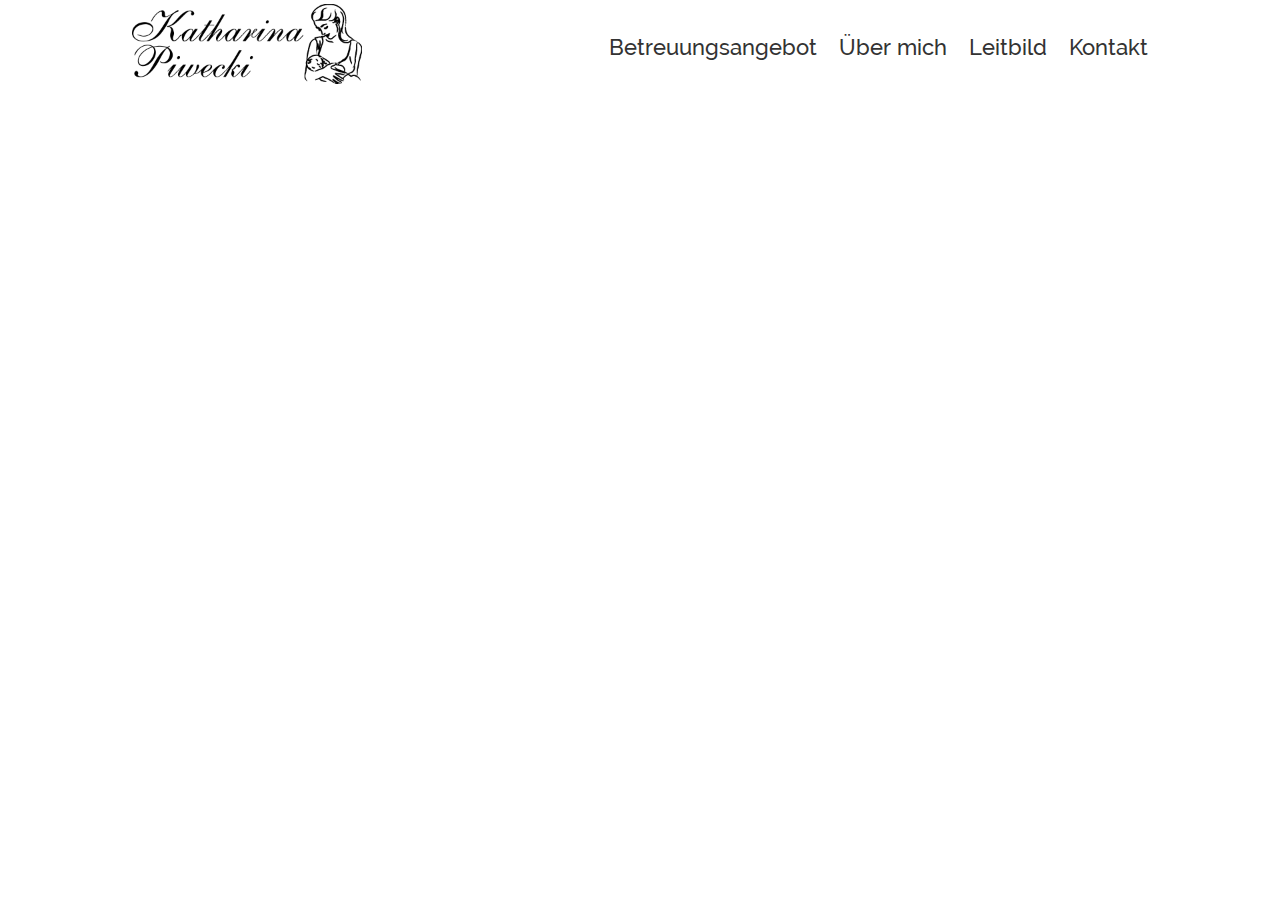
==== index.html @ 403cd09f "Initial commit" ====
<!doctype html>
<html>
  <head>
	<link rel="stylesheet" href="style.css">
  </head>
  <body>
	<nav>
	  <a href="#start">
		<img src="images/logo.png" height="80px">
	  </a>
	  
	  <ul>
	    <li><a href="#betreuung">Betreuungsangebot</a>
		  <ul>
		    <li><a href="#vorsorge">Schwangerenvorsorge</a></li>
			<li><a href="#beschwerden">Hilfe bei Schwangerschaftsbeschwerden</a></li>
			<li><a href="#wochenbett">Wochenbettbetreuung</a></li>
		  </ul>
		</li>
        <li><a href="#profil">Über mich</a></li>
		<li><a href="#leitbild">Leitbild</a></li>
        <li><a href="#kontakt">Kontakt</a></li>
	  </ul>
	</nav>
  
    <section id="vorsorge">
	    <div id="pregnancy-banner" class="banner">
          <!-- <img src="images/field_banner.jpg"> -->
          <h1 class="title-box">Schwangerenvorsorge</h1>
        </div>
	  
        <p>
          Schwangerenvorsorge dient dazu, den Verlauf der Schwangerschaft zu überwachen. Sie
          richtet sich nach den Mutterschaftsrichtlinien des gemeinsamen Bundesausschusses der
          Ärzte und Krankenkassen für Schwangerschaft, Geburt und Wochenbett. Diese Richtlinien
          sind für Hebammen und Ärzte bindend. 
        </p>

        <p>
          Vorsorgeuntersuchungen während der Schwangerschaft können von der Hebamme, dem
          Gynäkologen oder beiden gemeinsam durchgeführt werden. Bis zur 30. Schwangerschaftswoche
          findet alle 4 Wochen eine Untersuchung statt, danach alle 14 Tage. Nach dem Erreichen des
          Entbindungstermins alle 2-3 Tage bis täglich.
        </p>

        <p>
          Folgende Untersuchung umfassen die Schwangerenvorsorge:
        </p>


        <ul>
          <li>Herztonkontrolle des Kindes mittels Dopton</li>
          <li>Urinuntersuchung</li>
          <li>Gewichtskontrolle</li>
          <li>Vitalzeichenkontrolle</li>
          <li>Überwachung der zeitgerechten Entwicklung des Kindes</li>
        </ul>

        <p>
          Die Untersuchungen dienen dazu, die in der Schwangerschaft geprägten physiologischen
          Veränderungen im Körper, zu kontrollieren. Sollten Abweichungen auftreten, überweise ich
          sie in die ärztliche Betreuung zurück. 
        </p>
    </section>

    <section id="beschwerden">
      <div id="complaints-banner" class="banner">
        <!-- <img src="images/field_banner.jpg"> -->
        <h1 class="title-box">Hilfe bei<br>Schwangerschaftsbeschwerden</h1>
      </div>

      <p>
        Ergänzend zur Schwangerenvorsorge berate ich sie gerne bei Ernährungsfragen, bei der Wahl
        des Geburtsortes, bei allgemeinen Fragen oder bei Schwangerschaftsbeschwerden.
      </p>

      <p>
        Ich stehe Ihnen zur Seite bei Beschwerden wie z.B Ödemen, Eisenmangel, Rücken- und
        Ischiasbeschwerden und Übelkeit. Sprechen Sie mich einfach an. Die Leistungen werden
        von der Krankenkasse übernommen. 
      </p>
    </section>
 
    <section id="wochenbett">
	  <div id="postpartum-banner" class="banner">
        <!-- <img src="images/field_banner.jpg"> -->
        <h1 class="title-box">Wochenbett</h1>
      </div>
      <p>
        Nach der Geburt ihres Kindes beginnt das Wochenbett. Die Zeit des Wochenbettes, welches
        zwischen 6-8Wochen andauert dient folgender Funktionen:
      </p>

      <p>
        <ul>
          <li>Aufbau einer Mutter-Kind-Beziehung: Adaption an die neue Situation und psychosoziale Veränderungen</li>
          <li>Rückbildung: Uterus, Vagina, Bauchmuskulatur, Pigmentveränderungen, Beckenboden, Blutvolumen Ödemen</li>
          <li>Wundheilung: Plazentahaftstelle, Schürfung, Riss- und Schnittverletzungen</li>
          <li>Laktation: Ingangkommen der Milchbildung und Aufbau einer guten Stillbeziehung</li>
          <li>Hormonumstellung: Beginn der normalen Ovarialtätigkeit</li>
        </ul>
      </p>

      <p>
        Jede Frau hat den Anspruch auf eine Hebammenbetreuung im Wochenbett.  In den ersten 10
        Tagen ist ein täglicher Besuche durch die Hebamme möglich, bei Bedarf auch zwei. Danach
        stehen weitere 16 Termine bis zur 12. Woche nach der Geburt zur Verfügung. Bis zum Ende
        der Stillzeit oder bei Ernährungsproblemen kannst Du dich dann noch weiterhin an die
        Hebamme wenden. 
      </p>
    </section>
  
	<section id="start">
	</section>
  </body>
</html>
---- style.css ----
@font-face {
  font-family: raleway;
  src: url(fonts/raleway.medium.ttf);
}

@font-face {
  font-family: roboto;
  src: url(fonts/roboto.light.ttf);
}

body {
    max-width: 1016px;
    margin-left: auto;
    margin-right: auto;
    margin-top: 0;
    margin-bottom: 0;
	padding: 0 12px;
}

/* Nav bar style */

nav {
	display: flex;
    flex-wrap: wrap;
    justify-content: space-between;
    align-items: center;
	margin: 4px 0;
}

nav ul {
	padding: 0;
	margin: 0;
	list-style: none;
	position: relative;
}
	
nav > ul > li {
	display: inline-block;
	line-height: 64px;
	
	margin-left: 18px;
}

nav a {
	
	display: block;
	text-decoration: none;
	
	font-family: raleway;
	font-size: 22px;
	color: #333333;
}

nav > ul > li > a:hover {
    /* border-bottom: 3px solid #333333; */
	text-decoration: underline;
	text-decoration-thickness: 3px;
}

nav ul ul {
	display: none;
	
	position: absolute;
    top: 64px;
}

nav ul li:hover > ul {
    display: inherit;
}

nav ul ul li {
    /*width: 360px;*/
    float: none;
    display: list-item;
    position: relative;
	
	padding: 0 18px;
	
	background: #fff;
	z-index: 10;
}

nav ul ul li a {
	font-size: 18px;
}

/* Style for page */
section {
	font-family: roboto;
	font-size: 18px;
}

.banner {
  position: relative;
  height: 320px;
}

.title-box {
  font-family: raleway;
  font-size: 2.2em;
  text-align: right;

  position: absolute;
  bottom: 12px;
  right: 12px;

  padding: 8px 12px;
  margin: 0;

  background: #DDDDDDCC;
  color: #333333;
}

#complaints-banner {
  background: url("images/belly.jpg");
  background-position: center;
}

#postpartum-banner {
  background: url("images/feet.jpg");
  background-position: center;
}

#pregnancy-banner {
  background: url("images/field_banner.jpg");
  background-position: center;
}

/* Page navigation */

section:target {
	display: block;
}

section {
	position: absolute;
	top: 0;
	max-width: 1016px;
	/* Leave space for the nav */
	padding-top: 92px;
	display: none;
	
	z-index: -1;
}
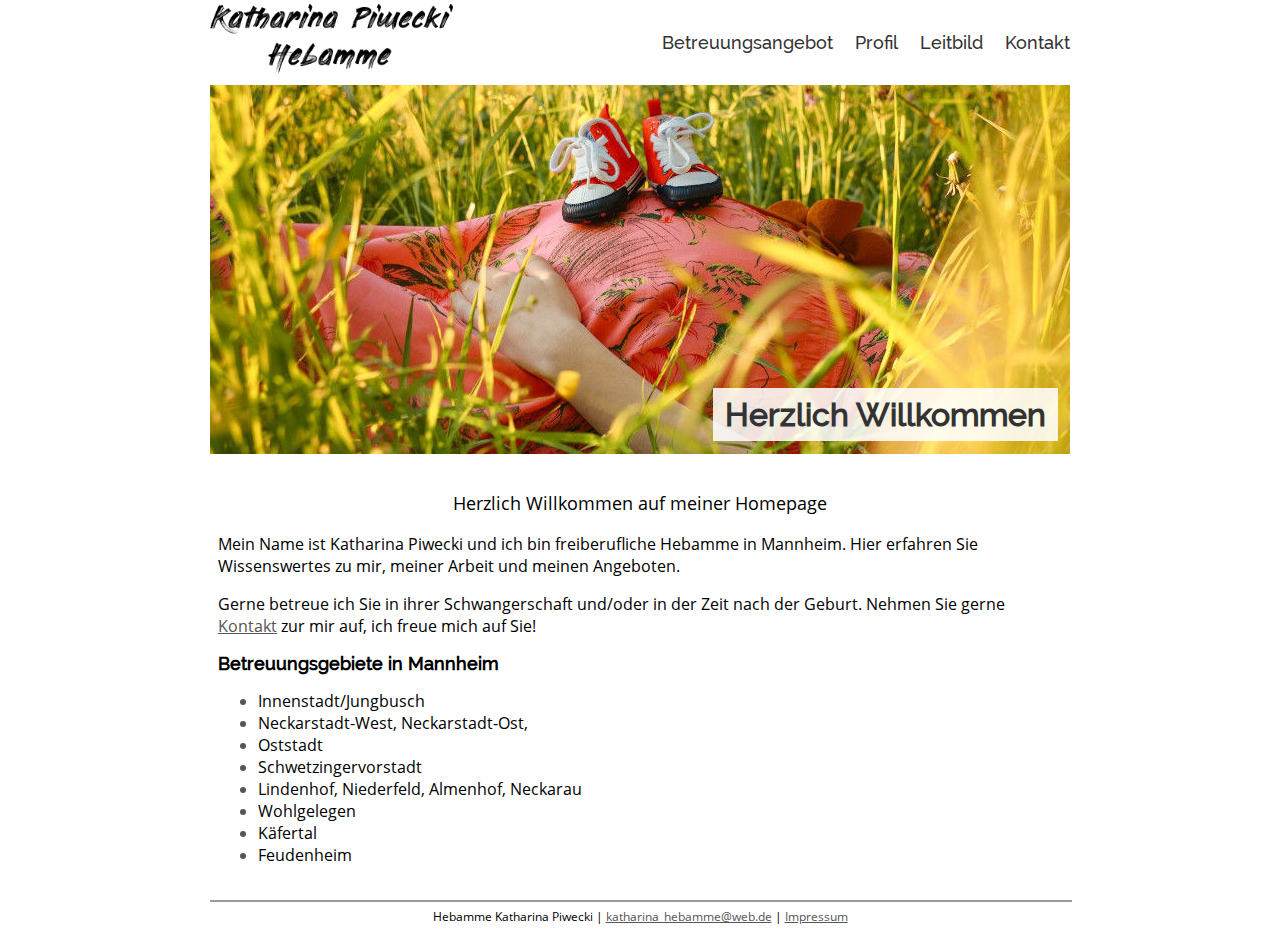
==== commit 0ab59858: "Move to top level" ====
--- a/index.html
+++ b/index.html
@@ -1,116 +1,500 @@
 <!doctype html>
-<html>
-  <head>
-	<link rel="stylesheet" href="style.css">
-  </head>
-  <body>
-	<nav>
-	  <a href="#start">
-		<img src="images/logo.png" height="80px">
-	  </a>
-	  
-	  <ul>
-	    <li><a href="#betreuung">Betreuungsangebot</a>
-		  <ul>
-		    <li><a href="#vorsorge">Schwangerenvorsorge</a></li>
-			<li><a href="#beschwerden">Hilfe bei Schwangerschaftsbeschwerden</a></li>
-			<li><a href="#wochenbett">Wochenbettbetreuung</a></li>
-		  </ul>
-		</li>
-        <li><a href="#profil">Über mich</a></li>
-		<li><a href="#leitbild">Leitbild</a></li>
-        <li><a href="#kontakt">Kontakt</a></li>
-	  </ul>
-	</nav>
-  
-    <section id="vorsorge">
-	    <div id="pregnancy-banner" class="banner">
-          <!-- <img src="images/field_banner.jpg"> -->
-          <h1 class="title-box">Schwangerenvorsorge</h1>
-        </div>
-	  
-        <p>
-          Schwangerenvorsorge dient dazu, den Verlauf der Schwangerschaft zu überwachen. Sie
-          richtet sich nach den Mutterschaftsrichtlinien des gemeinsamen Bundesausschusses der
-          Ärzte und Krankenkassen für Schwangerschaft, Geburt und Wochenbett. Diese Richtlinien
-          sind für Hebammen und Ärzte bindend. 
-        </p>
-
-        <p>
-          Vorsorgeuntersuchungen während der Schwangerschaft können von der Hebamme, dem
-          Gynäkologen oder beiden gemeinsam durchgeführt werden. Bis zur 30. Schwangerschaftswoche
-          findet alle 4 Wochen eine Untersuchung statt, danach alle 14 Tage. Nach dem Erreichen des
-          Entbindungstermins alle 2-3 Tage bis täglich.
-        </p>
-
-        <p>
-          Folgende Untersuchung umfassen die Schwangerenvorsorge:
-        </p>
-
-
-        <ul>
-          <li>Herztonkontrolle des Kindes mittels Dopton</li>
-          <li>Urinuntersuchung</li>
-          <li>Gewichtskontrolle</li>
-          <li>Vitalzeichenkontrolle</li>
-          <li>Überwachung der zeitgerechten Entwicklung des Kindes</li>
-        </ul>
-
-        <p>
-          Die Untersuchungen dienen dazu, die in der Schwangerschaft geprägten physiologischen
-          Veränderungen im Körper, zu kontrollieren. Sollten Abweichungen auftreten, überweise ich
-          sie in die ärztliche Betreuung zurück. 
-        </p>
-    </section>
-
-    <section id="beschwerden">
-      <div id="complaints-banner" class="banner">
-        <!-- <img src="images/field_banner.jpg"> -->
-        <h1 class="title-box">Hilfe bei<br>Schwangerschaftsbeschwerden</h1>
-      </div>
-
-      <p>
-        Ergänzend zur Schwangerenvorsorge berate ich sie gerne bei Ernährungsfragen, bei der Wahl
-        des Geburtsortes, bei allgemeinen Fragen oder bei Schwangerschaftsbeschwerden.
-      </p>
-
-      <p>
-        Ich stehe Ihnen zur Seite bei Beschwerden wie z.B Ödemen, Eisenmangel, Rücken- und
-        Ischiasbeschwerden und Übelkeit. Sprechen Sie mich einfach an. Die Leistungen werden
-        von der Krankenkasse übernommen. 
-      </p>
-    </section>
- 
-    <section id="wochenbett">
-	  <div id="postpartum-banner" class="banner">
-        <!-- <img src="images/field_banner.jpg"> -->
-        <h1 class="title-box">Wochenbett</h1>
-      </div>
-      <p>
-        Nach der Geburt ihres Kindes beginnt das Wochenbett. Die Zeit des Wochenbettes, welches
-        zwischen 6-8Wochen andauert dient folgender Funktionen:
-      </p>
-
-      <p>
-        <ul>
-          <li>Aufbau einer Mutter-Kind-Beziehung: Adaption an die neue Situation und psychosoziale Veränderungen</li>
-          <li>Rückbildung: Uterus, Vagina, Bauchmuskulatur, Pigmentveränderungen, Beckenboden, Blutvolumen Ödemen</li>
-          <li>Wundheilung: Plazentahaftstelle, Schürfung, Riss- und Schnittverletzungen</li>
-          <li>Laktation: Ingangkommen der Milchbildung und Aufbau einer guten Stillbeziehung</li>
-          <li>Hormonumstellung: Beginn der normalen Ovarialtätigkeit</li>
-        </ul>
-      </p>
-
-      <p>
-        Jede Frau hat den Anspruch auf eine Hebammenbetreuung im Wochenbett.  In den ersten 10
-        Tagen ist ein täglicher Besuche durch die Hebamme möglich, bei Bedarf auch zwei. Danach
-        stehen weitere 16 Termine bis zur 12. Woche nach der Geburt zur Verfügung. Bis zum Ende
-        der Stillzeit oder bei Ernährungsproblemen kannst Du dich dann noch weiterhin an die
-        Hebamme wenden. 
-      </p>
-    </section>
-  
-	<section id="start">
-	</section>
-  </body>
-</html>+<html lang="de" dir="ltr">
+	<head>
+		<meta charset="utf-8">
+		<meta name="viewport" content="width=device-width, initial-scale=1, viewport-fit=cover">
+		
+		<title>Hebamme Katharina Piwecki</title>
+		
+		<meta name="description" content="Ich bin Katharina Piwecki, freiberufliche Hebamme, in Mannheim.
+			Wenn Sie noch auf der Suche nach einer Betreuung während Ihrer Schwangerschaft und darüber hinaus
+			sind, nehmen Sie gerne Kontakt zu mir auf. Ich freue mich auf Sie."
+		</meta>
+		
+		<link rel="stylesheet" href="mobile_style.css">
+		<link rel="icon" href="images/icon.png">
+	</head>
+
+	<body>
+		<header>
+			<a href="#start" id="logo">
+				<img alt="Katharina Piwecki - Hebamme" src="images/logo.png" width="200px">
+			</a>
+		</header>
+
+		<nav id="navbar">
+			<a href="#start">
+				<img alt="Katharina Piwecki - Hebamme" src="images/logo.png" height="72px">
+			</a>
+
+			<ul>
+				<li><a href="#betreuung">Betreuungsangebot</a>
+					<ul>
+						<li><a href="#vorsorge">Schwangerenvorsorge</a></li>
+						<li><a href="#beschwerden">Hilfe bei Schwangerschaftsbeschwerden</a></li>
+						<li><a href="#wochenbett">Wochenbettbetreuung & Stillberatung</a></li>
+						<li><a href="#kurse">Kurse</a></li>
+						<li><a href="#zusatzleistung">Zusatzleistung</a></li>
+					</ul>
+				</li>
+				<li><a href="#profil">Profil</a></li>
+				<li><a href="#leitbild">Leitbild</a></li>
+				<li><a href="#kontakt">Kontakt</a></li>
+			</ul>
+		</nav>
+
+		<section class="page" id="menu">
+			<nav>
+				<a id="close-button" class="mobile-navigation-button" href="javascript:history.back()" title="Menü schließen"></a>
+
+				<ul>
+					<li><a href="#betreuung">Betreuungsangebot</a>
+						<ul>
+							<li><a href="#vorsorge">Schwangerenvorsorge</a></li>
+							<li><a href="#beschwerden">Hilfe bei Schwangerschaftsbeschwerden</a></li>
+							<li><a href="#wochenbett">Wochenbettbetreuung & Stillberatung</a></li>
+							<li><a href="#kurse">Kurse</a></li>
+							<li><a href="#zusatzleistung">Zusatzleistung</a></li>
+						</ul>
+					</li>
+					<li><a href="#profil">Profil</a></li>
+					<li><a href="#leitbild">Leitbild</a></li>
+					<li><a href="#kontakt">Kontakt</a></li>
+				</ul>
+			</nav>
+
+		</section>
+
+		<section id="betreuung">
+			<a class="mobile-navigation-button" href="#menu" title="Menü"></a>
+
+			<div class="banner">
+				<img alt="Woman with flower on stomach" src="images/banner/large/flower.jpg">
+				<h1 class="title">Betreuungsangebot</h1>
+			</div>
+
+			<div class="text">
+				<p>
+				Jeder Schwangeren, Gebärenden, Wöchnerin und Stillenden steht die Betreuung durch 
+				eine Hebamme zu. Die Kosten für die Leistungen werden von den Krankenkassen übernommen 
+				und von der Hebamme direkt mit diesen abgerechnet.
+				</p>
+
+				<p>
+				Wenn Sie privat versichert sind, ist es sinnvoll, sich vor Inanspruchnahme der 
+				Unterstützung einer Hebamme mit Ihrer Krankenkasse in Verbindung zu setzen und 
+				die jeweiligen Kostenübernahmeregelungen zu erfragen.
+				</p>
+
+				<p>
+				Erfahren sie mehr zu meinem Angebot:
+				<ul>
+					<li><a href="#vorsorge">Schwangerenvorsorge</a></li>
+					<li><a href="#beschwereden">Hilfe bei Schwangerschaftsbeschwerde</a></li>
+					<li><a href="#wochenbett">Wochenbettbetreuung & Stillberatung</a></li>
+					<li><a href="#kurse">Kurse</a></li>
+					<li><a href="#zusatzleistung">Zusatzleistung</a></li>
+				</ul>
+				</p>
+			</div>
+		</section>
+
+		<section id="vorsorge">
+			<a class="mobile-navigation-button" href="#menu" title="Menü"></a>
+
+			<div class="banner">
+				<img alt="Pregnant woman sitting in a field" src="images/banner/large/field.jpg">
+				<h1 class="title">Schwangerenvorsorge</h1>
+			</div>
+
+			<div class="text">
+				<p>
+				Schwangerenvorsorge dient dazu, den Verlauf der Schwangerschaft zu überwachen. Sie
+				richtet sich nach den Mutterschaftsrichtlinien des gemeinsamen Bundesausschusses der
+				Ärzte und Krankenkassen für Schwangerschaft, Geburt und Wochenbett. Diese Richtlinien
+				sind für Hebammen und Ärzte bindend. 
+				</p>
+
+				<p>
+				Vorsorgeuntersuchungen während der Schwangerschaft können von der Hebamme, dem 
+				Gynäkologen oder beiden gemeinsam durchgeführt werden. Bis zur 30. Schwangerschaftswoche 
+				findet alle 4 Wochen eine Untersuchung statt, danach alle 14 Tage. Nach dem Erreichen 
+				des Entbindungstermins alle 2-3 Tage.
+				</p>
+
+				<p>
+				Folgende Untersuchung umfassen die Schwangerenvorsorge:
+				</p>
+
+
+				<ul>
+					<li>Herztonkontrolle des Kindes mittels Dopton</li>
+					<li>Urinuntersuchung</li>
+					<li>Gewichtskontrolle</li>
+					<li>Vitalzeichenkontrolle</li>
+					<li>Überwachung der zeitgerechten Entwicklung des Kindes</li>
+				</ul>
+
+				<p>
+				Die Untersuchungen dienen dazu, die in der Schwangerschaft geprägten physiologischen
+				Veränderungen im Körper, zu kontrollieren. Sollten Abweichungen auftreten, überweise ich
+				sie in die ärztliche Betreuung. 
+				</p>
+			</div>
+		</section>
+
+		<section id="beschwerden">
+			<a class="mobile-navigation-button" href="#menu" title="Menü"></a>
+
+			<div class="banner">
+				<img alt="Pregnant belly" src="images/banner/large/belly.jpg">
+				<h1 class="title">Hilfe bei Schwangerschaftsbeschwerden</h1>
+			</div>
+
+			<div class="text">
+				<p>
+				Eine Schwangerschaft ist ein ganz natürlicher Prozess im Leben einer Frau
+				und stellt keine Krankheit dar. Dennoch können in der Schwangerschaft kleinere
+				oder größere Schwangerschaftsbeschwerden wie z.B. Übelkeit, Rückenschmerzen,
+				vorzeitige Wehen, aber auch Ängsten und Sorgen auftreten.
+				Hierfür stehe ich Ihnen gerne zur Seite und berate Sie individuell. 
+				</p>
+
+				<p>
+				Ergänzend berate ich sie gerne bei Ernährungsfragen, Pränatale Diagnostik,
+				Wahl des Geburtsortes, Geburtsvorbereitung etc. 
+				</p>
+			</div>
+		</section>
+
+		<section id="wochenbett">
+			<a class="mobile-navigation-button" href="#menu" title="Menü"></a>
+
+			<div class="banner">
+				<img alt="Baby feet" src="images/banner/large/feet.jpg">
+				<h1 class="title">Wochenbettbetreuung & Stillberatung</h1>
+			</div>
+
+			<div class="text">
+				<p>
+				Nach der Geburt ihres Kindes beginnt unmittelbar das Wochenbett.
+				Es beginnt eine neue aufregende Zeit als Familie. Diese Zeit dient verschiedenen Funktionen:
+				</p>
+
+				<p>
+				<ul>
+					<li>Aufbau einer Mutter-Kind-Beziehung: Adaption an die neue Situation und psychosoziale Veränderungen</li>
+					<li>Rückbildung: Uterus, Vagina, Bauchmuskulatur, Pigmentveränderungen, Beckenboden, Blutvolumen Ödemen</li>
+					<li>Wundheilung: Plazentahaftstelle, Schürfung, Riss- und Schnittverletzungen</li>
+					<li>Laktation: Ingangkommen der Milchbildung und Aufbau einer guten Stillbeziehung</li>
+					<li>Hormonumstellung: Beginn der normalen Ovarialtätigkeit</li>
+					<li>Verarbeitung des Geburtserlebnisses</li>
+					<li>Beobachtung des Babys: Temperatur, Atmung, Trinkverhalten, Gewichtsentwicklung, Neugeborenengelbsucht,
+						Versorgung des Nabels, Hilfe bei Blähungen, Ernährungsberatung und Pflege des Babys</li>
+				</ul>
+				</p>
+
+				<p>
+				Jede Frau hat den Anspruch auf eine Hebammenbetreuung im Wochenbett. In den ersten 10
+				Tagen ist ein täglicher Besuch durch die Hebamme möglich. Danach stehen weitere 16 Termine bis zur 12. Woche
+				nach der Geburt zur Verfügung.
+				</p>
+				<p>
+				Bei zu früh geborenen Kindern ist eine Betreuung über die 12. Woche hinaus mit ärztlichem Attest möglich.
+				In besonderen Fällen (Fehl- oder Frühgeburt, unabhängig von der Schwangerschaftswoche, toten oder kranken Kindern) 
+				ist ebenfalls eine individuelle Betreuung möglich… 
+				</p>
+				<h2>
+					Stillberatung
+				</h2>
+				<p>
+				Nach dem Wochenbett können immer wieder Fragen zur Stillzeit auftauchen.
+				Was mach ich, wenn sich ein Milchstau bildet? Wie lange sollte ich mein Baby (voll-)stillen? 
+				
+				Viele weitere individuellen Fragen können über die gesamte Stillzeit auftauchen. 
+				</p>
+				<p>
+				Genau für diese verschiedenen Fragen können Sie auch  über die Wochenbettszeit hinaus Hebammenhilfe in Anspruch nehmen. 
+				Kontaktieren Sie mich gerne weiterhin, ich begleite Sie gerne individuelle.
+				</p>
+			</div>
+		</section>
+
+		<section id="kurse">
+			<a class="mobile-navigation-button" href="#menu" title="Menü"></a>
+
+			<div class="banner">
+				<img alt="Pregnant belly" src="images/banner/large/belly.jpg">
+				<h1 class="title">Kurse</h1>
+			</div>
+
+			<div class="text">
+				<h2>Aktuelle Kurse</h2>
+				<div class="row">
+					<div class="column">
+						<h3>Rückbildungskurs - Mittwochs - Ohne Kind</h3>
+						<p>8 Termine á 75 Minuten</br>
+						Ab 26.01.2022<br>
+						Bis 23.03.2022<br>
+						Mittwochs 19:00-20:15 Uhr</p>
+						
+						<p>am 02.03.2022 findet kein Kurs statt</p>
+						
+						<h3>Rückbildungskurs - Freitags - Mit Kind</h3>
+						<p>8 Termine á 75 Minuten</br>
+						Ab 28.01.2022<br>
+						Bis 25.03.2022<br>
+						Freitags 11:00-12:15 Uhr</p>
+						
+						<p>am 04.03.2022 findet kein Kurs statt</p>
+					</p>
+					</div>
+				</div>
+				
+				<h2>Anmeldung für alle Kurse</h2>
+				<p>
+				Für die Kursanmeldung, <a href="#Kontakt">kontaktieren</a> Sie mich bitte per Mail. 
+				</p>
+				
+				<p>Kosten: werden von der Krankenkasse übernommen</p>
+				
+				<p>
+				Bitte geben Sie den Namen ihrer Begleitung bei der Anmeldung für einen Geburtsvorbereitungskurs an.
+				</p>
+				
+				<h2>Kursort</h2>
+				<p>
+				Die Kurse finden in den Räumen des <a href="https://www.zirkus-paletti.de/">Zirkus Paletti</a> statt. 
+				</p>
+				
+				<p>
+				Anfahrt:
+					<ul>
+						<li>Öffentliche Verkehrsmittel: Straßenbahn der Linie 2 und 7 bis Haltestelle "Pfeifferswörth"</li>
+						<li>Auto: Parkmöglichkeiten vorhanden</li>
+					</ul>
+				</p>
+				
+				<table>
+					<tr><td>Adresse:</td><td>Kinder- & Jugendzirkus Paletti e.V.</td></tr>
+					<tr><td></td><td>Im Pfeifferswörth 28a</td></tr>
+					<tr><td></td><td>68167 Mannheim</td></tr>
+				</table>
+				
+
+			</div>
+		</section>
+
+		<section id="zusatzleistung">
+			<a class="mobile-navigation-button" href="#menu" title="Menü"></a>
+
+			<div class="banner">
+				<img alt="Woman with flower on stomach" src="images/banner/large/flower.jpg">
+				<h1 class="title">Zusatzleistung</h1>
+			</div>
+
+			<div class="text">
+				<h2>
+					Behandlung durch K-Taping©
+				</h2>
+				<p>
+				Mithilfe von bestimmten Anlegetechniken lassen sich durch das Aufkleben von Kinesio-Tape
+				auf die Haut viele Symptome in der Schwangerschaft und auch im Wochenbett behandeln und lindern.
+				</p>
+				
+				<p>
+				Gerne binde ich dies in meine Hebammenarbeit ein und berate sie dazu.
+				Diese Leistung wird jedoch nicht von der Krankenkasse übernommen.
+				</p>
+			</div>
+		</section>
+
+		<section id="profil">
+			<a class="mobile-navigation-button" href="#menu" title="Menü"></a>
+
+			<div class="row">
+				<div class="column">
+					<img alt="Profile picture of Katharina Piwecki" id="profile-pic" src="images/profile.jpg">
+				</div>
+				<div id="profile-text" class="column">
+					<h1>Über mich</h1>
+					
+					<ul>
+						<li>1994 geboren und aufgewachsen in Mannheim </li>
+						<li>Fachhochschulreife</li>
+						<li>Freiwilliges Soziales Jahr im Kreißsaal der St. Hedwigklinik Mannheim </li>
+						<li>Staatsexamen zur Hebamme </li>
+						<li>Zertifizierung zur K-Taping©-Therapeutin mit dem Schwerpunkt Gynäkologie und Geburtshilfe
+						<li>Bachelor of Science (B.Sc.) Hebammenwesen </li>
+						<li>staatlich anerkannte Leiterin einer Pflege- oder Funktionseinheit im Gesundheitswesen und in der Altenpflege</li>
+						<li>angestellte Hebamme  im Kreißsaal der St. Hedwig-Klinik Mannheim</li>
+						<li>angestellte Hebamme im Kreißsaal des St. Marienkrankenhaus Ludwigshafen am Rhein</li>
+						<li>freiberufliche Tätigkeit </li>
+					</ul>
+					
+					<p style="margin-top: 60px;">
+					Mit großer Leidenschaft freue ich mich darauf Frauen, neugeborene Kinder und wachsende Familien in dieser aufregenden und emotionalen Phase zu begleiten. Wenn ich nicht als Hebamme im Einsatz bin,
+					verbringe ich mit Begeisterung Zeit im Zirkus Paletti.
+					</p>
+					<p>
+					Ich freue mich über viele spannende und schöne Begegnungen und bin voller Vorfreude Sie kennenzulernen. 
+					</p>
+				</div>
+			</div>
+			
+
+		</section>
+
+		<section id="leitbild">
+			<a class="mobile-navigation-button" href="#menu" title="Menü"></a>
+
+			<div class="banner">
+				<img alt="Baby on fathers hand" src="images/banner/large/on_hand.jpg">
+				<h1 class="title">Leitbild</h1>
+			</div>
+
+			<div class="text">
+				<p class="quote">
+				<strong>„Hilf mir, es selbst zu tun!“</strong> - <em>Maria Montessorie</em>
+				</p>
+
+				<p>Leitbild meiner Arbeit als Hebamme ist es, Schwangere, Mütter, Kinder und deren
+				Familien individuell, persönlich, fachkompetent und liebevoll in den natürlichen
+				Vorgängen von Schwangerschaft und Elternschaft zu begleiten. Mein Betreuungsschwerpunkt
+				liegt im Empowerment, sodass Frauen den höchsten Grad an Autonomie und Selbstbestimmung
+				spüren. Dabei möchte ich die werdende Mutter in ihrer Körperwahrnehmung, Zuversicht und
+				Intuition stärken. Ebenso ist es mir wichtig den Familien, in diesem bedeutenden
+				Lebensabschnitt wertschätzend und ressourcenorientiert zu Seite stehen. Stringent und
+				nachhaltig setzte ich mich für das gesundheitliche und emotionale Wohl von Schwangeren,
+				Müttern, Kindern und deren Familien eine. Fortbildungen und neue Evidenzen leiten mein
+				Handeln. Ich evaluiere meine Arbeit und reflektiere die Ergebnisse dieser. In meiner
+				Arbeit als Hebamme handle ich achtsam, respektvoll und verantwortungsbewusst.
+				</p>
+
+				<p>
+				Wichtig ist mir ein ergänzendes interdisziplinäres Netzwerk. Ich stehe im regelmäßigen
+				Austausch mit Kolleg*innen und anderen Berufsgruppen.
+				</p>
+			</div>
+		</section>
+
+		<section id="kontakt">
+			<a class="mobile-navigation-button" href="#menu" title="Menü"></a>
+
+			<div id="contact-box">
+				<div id="contact-name">Katharina Piwecki</div>
+				
+				<hr id="contact-hr">
+				
+				<div>015738193950</div>
+				<div>katharina_hebamme@web.de</div>
+				<div>www.katharina-piwecki.de</div>
+			</div>
+
+			<div class="text" style="padding: 0 32px">
+				<p>
+				Mir ist es leider nicht immer möglich an mein Telefon zu gehen. 
+				Daher kontaktieren Sie mich bei einer Betreuungsanfrage gerne per E-Mail.
+				Ich werde mich schnellstmöglich bei Ihnen zurückmelden.
+				</p>
+				<p style="text-align: center; font-size: 18px; margin-top: 32px;">
+				Ich freue mich sehr über ihre Kontaktaufnahme!
+				</p>
+			</div>
+		</section>
+
+		<section id="impressum">
+			<a class="mobile-navigation-button" href="#menu" title="Menü"></a>
+			
+			<div class="text">
+				<h1>Impressum</h1>
+				
+				<h2>Angaben gemäß § 5 TMG</h2>
+				<p>Katharina Piwecki<br>
+					Hebamme<br>
+					C1, 16<br>
+					68159 Mannheim
+				</p>
+				
+				<h2>Kontakt</h2>
+				<p>Telefon: 015738193950<br>
+					E-Mail: katharina_hebamme@web.de
+				</p>
+				<h2>Inhaltlich Verantwortlich gemäß § 6 MDStV</h2>
+				<p>
+				Katharina Piwecki
+				</p>
+				
+				<h2>Aufsichtsbehörde</h2>
+				<p>
+					Stadt Mannheim<br>
+					Fachbereich Gesundheit R1, 12<br>
+					68161 Mannheim<br>
+				</p>
+				
+				<p>
+					Berufsbezeichnung: Hebamme<br>
+					Verliehen durch: Rheinland-Pfalz
+				</p>
+				
+				<h2>Angaben zur Berufshaftplichftversicherung</h2>
+				
+				<h2>Name und Sitz des Versicherers</h2>
+				<p>hevianna Versicherungsdienst GmbbH<br>
+					Werner-Eckert-Straße 11<br>
+					81829 München
+				</p>
+				
+				<h2>Geltungsraum der Versicherung</h2>
+				<p>Deutschland</p>
+			</div>
+		</section>
+
+		<section id="start">
+			<a class="mobile-navigation-button" href="#menu" title="Menü"></a>
+
+			<div class="banner">
+				<img alt="Pregnant woman laying in grass" src="images/banner/large/grass.jpg" width="860">
+				<h1 class="title">Herzlich Willkommen</h1>
+			</div>
+
+			<div class="text">
+				<p style="text-align: center; font-size: 18px; margin-top: 32px;">
+				Herzlich Willkommen auf meiner Homepage
+				</p>
+				<p>
+				Mein Name ist Katharina Piwecki und ich bin freiberufliche Hebamme in Mannheim. Hier 
+				erfahren Sie Wissenswertes zu mir, meiner Arbeit und meinen Angeboten.
+				</p>
+
+				<p>
+				Gerne betreue ich Sie in ihrer Schwangerschaft und/oder in der Zeit nach der
+				Geburt. Nehmen Sie gerne <a href="#kontakt">Kontakt</a> zur mir auf, ich freue
+				mich auf Sie!
+				</p>
+
+				<h2>Betreuungsgebiete in Mannheim</h2>
+				<ul>
+					<li>Innenstadt/Jungbusch</li>
+					<li>Neckarstadt-West, Neckarstadt-Ost,
+					<li>Oststadt</li>
+					<li>Schwetzingervorstadt</li>
+					<li>Lindenhof, Niederfeld, Almenhof, Neckarau</li>
+					<li>Wohlgelegen</li>
+					<li>Käfertal</li>
+					<li>Feudenheim</li>
+				</ul>
+			</div>
+		</section>
+
+		<footer>
+			<hr id="footer-hr">
+		
+			<span>Hebamme Katharina Piwecki</span>
+			<span>|</span>
+			<span><a href="mailto:katharina_hebamme@web.de">katharina_hebamme@web.de</a></span>
+			<span>|</span>
+			<a href="#impressum">Impressum</a>
+		</footer>
+	</body>
+</html>
--- a/mobile_style.css
+++ b/mobile_style.css
@@ -0,0 +1,341 @@
+@font-face {
+  font-family: raleway;
+  src: url(fonts/raleway.medium.ttf);
+}
+
+@font-face {
+  font-family: opensans;
+  src: url(fonts/open-sans.regular.ttf);
+}
+
+@font-face {
+  font-family: opensanslight;
+  src: url(fonts/open-sans.light.ttf);
+}
+
+body {
+	margin: 0;
+	font-family: opensans;
+	
+	min-height: 100vh;
+	display: flex;
+	flex-direction: column;
+}
+
+header {
+	margin: 8px;
+}
+
+h1 {
+	font-family: raleway;
+	margin: 0;
+}
+
+h2 {
+	font-family: raleway;
+	font-size: 18px;
+}
+
+h3 {
+	font-family: raleway;
+	font-size: 16px;
+}
+
+a {
+	color: #555;
+}
+
+li::marker {
+	color: #555;
+}
+
+.banner {
+	position: relative;
+}
+
+.banner img {
+	width: 100%;
+}
+
+.title {
+	font-family: raleway;
+	font-size: 20px;
+	padding: 6px 6px;
+	margin: 0;
+}
+
+.text {
+	padding: 0 8px;
+}
+
+.mobile-navigation-button {
+  position: absolute;
+  top: 12px;
+  right: 16px;
+  
+  font-family: sans-serif;
+  
+  width: 32px;
+  height: 32px;
+  border: 2px solid #7f7f7f;
+  border-radius: 3px;
+}
+
+#navbar {
+	display: none;
+}
+
+nav li a {
+  display: block;
+  padding: 12px 0;
+  
+  font-size: 24px;
+  text-decoration: none;
+  
+  color: #555;
+}
+
+nav ul {
+  list-style: none;
+  padding: 0;
+}
+
+nav li {
+  padding: 10px 8px;
+  border-top: 1px solid #888;
+}
+
+nav ul ul a {
+  font-size: 20px;
+  margin: 0 16px;
+  display: block;
+}
+
+.mobile-navigation-button {
+    background: url(images/burger.png);
+}
+
+#close-button {
+	background: url(images/close.png);
+}
+
+#contact-box {
+	background: #F5E8F5;
+	
+	width: 100%;
+	padding: 48px 0;
+
+	font-family: opensanslight;
+	text-align: center;
+	font-size: 20px;
+}
+
+#contact-hr {
+	border: 2px solid #333;
+	width: 48px;
+}
+
+#contact-name {
+	font-size: 36px;
+}
+
+.row {
+	display: flex;
+	padding: 12px;
+	flex-wrap: wrap;
+}
+
+.column {
+	width: 100%;
+}
+
+#profile-pic {
+	width: 100%;
+}
+
+#profile-text {
+	padding: 12px;
+	line-height: 28px;
+}
+
+footer {
+	width: 100%;
+	
+	font-size: 12px;
+	
+	text-align: center;
+	padding: 12px 0;
+	
+	margin-top: auto;
+}
+
+#footer-hr {
+	border: 0.5px solid #999;
+	width: 100%;
+}
+
+#impressum h1 {
+	margin-top: 48px;
+}
+
+#impressum h2 {
+	font-weight: normal;
+	margin-top: 32px;
+	margin-bottom: 4px;
+}
+
+#impressum p {
+	margin-top: 0px;
+}
+
+@media screen and (min-width: 500px) {
+	.title {
+	  font-family: raleway;
+	  font-size: 32px;
+	  text-align: right;
+
+	  position: absolute;
+	  bottom: 18px;
+	  right: 12px;
+
+	  padding: 8px 12px;
+	  margin: 0;
+
+	  background: #FFFFFFDD;
+	  color: #333333;
+	}
+	
+	#contact-box {
+		//margin-top: 200px;
+		//margin-bottom: 80px;
+	}
+
+}
+
+@media screen and (min-width: 700px) {
+	body {
+		max-width: 860px;
+		margin-left: auto;
+		margin-right: auto;
+		margin-top: 0;
+		margin-bottom: 0;
+		padding: 0 6px;
+	}
+	
+	.mobile-navigation-button {
+		display: none;
+	}
+	
+	.row {
+		display: flex;
+		padding: 12px;
+		flex-wrap: nowrap;
+	}
+	
+	.column {
+		width: 50%;
+	}
+	
+	header {
+		display: none;
+	}
+
+	#navbar {
+		display: flex;
+	}
+	
+	nav {
+		display: flex;
+		flex-wrap: wrap;
+		justify-content: space-between;
+		align-items: center;
+		margin: 4px 0;
+	}
+
+	nav ul {
+		padding: 0;
+		margin: 0;
+		list-style: none;
+		position: relative;
+	}
+		
+	nav > ul > li {
+		display: inline-block;
+		line-height: 22px;
+		
+		margin-left: 18px;
+	}
+	
+	nav li {
+		border: none;
+		padding: 0;
+	}
+
+	nav li a {
+		
+		display: block;
+		text-decoration: none;
+		
+		font-family: raleway;
+		font-size: 18px;
+		color: #333333;
+	}
+
+	nav > ul > li > a:hover {
+		text-decoration: underline;
+		text-decoration-thickness: 3px;
+	}
+
+	nav ul ul {
+		display: none;
+		
+		position: absolute;
+		top: 48px;
+	}
+
+	nav ul li:hover > ul {
+		display: inherit;
+	}
+
+	nav ul ul li {
+		/*width: 360px;*/
+		float: none;
+		display: list-item;
+		position: relative;
+		
+		padding: 0 12px;
+		
+		background: #fff;
+		z-index: 10;
+	}
+
+	nav ul ul li a {
+		font-size: 16px;
+	}
+}
+
+#logo {
+  margin: auto;
+  display: block;
+}
+
+
+
+section, section:target ~ #start {
+  display: none;
+}
+
+#start, section:target {
+  display: block;
+}
+
+
+
+strong {
+	font-size: 32px;
+}
+
+.quote {
+	margin-top: 50px;
+	margin-bottom: 50px;
+}
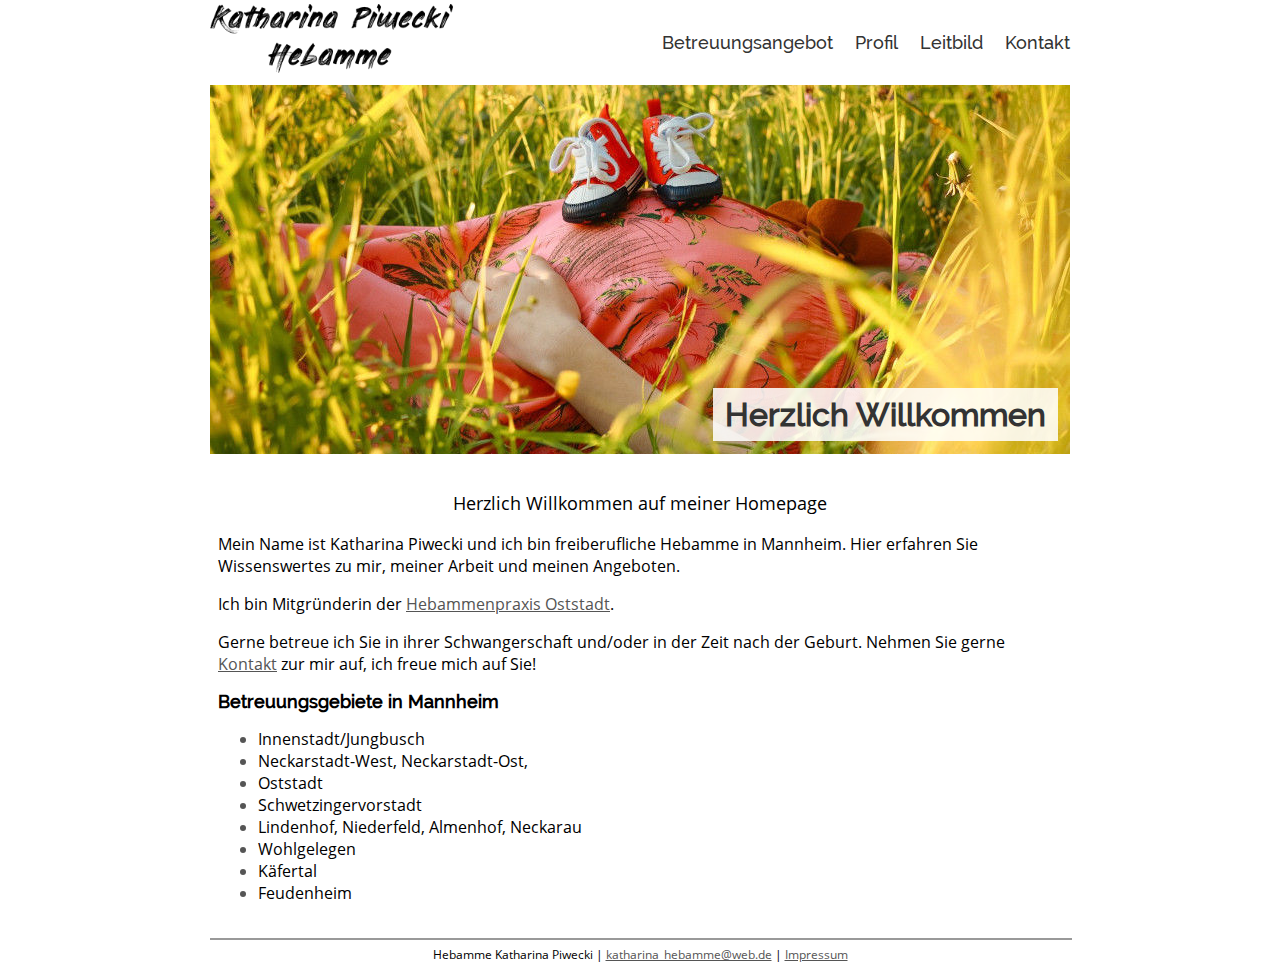
==== commit ba06449d: "Link to hebammenpraxis" ====
--- a/index.html
+++ b/index.html
@@ -8,8 +8,7 @@
 		
 		<meta name="description" content="Ich bin Katharina Piwecki, freiberufliche Hebamme, in Mannheim.
 			Wenn Sie noch auf der Suche nach einer Betreuung während Ihrer Schwangerschaft und darüber hinaus
-			sind, nehmen Sie gerne Kontakt zu mir auf. Ich freue mich auf Sie."
-		</meta>
+			sind, nehmen Sie gerne Kontakt zu mir auf. Ich freue mich auf Sie.">
 		
 		<link rel="stylesheet" href="mobile_style.css">
 		<link rel="icon" href="images/icon.png">
@@ -230,58 +229,7 @@
 
 			<div class="text">
 				<h2>Aktuelle Kurse</h2>
-				<div class="row">
-					<div class="column">
-						<h3>Rückbildungskurs - Mittwochs - Ohne Kind</h3>
-						<p>8 Termine á 75 Minuten</br>
-						Ab 26.01.2022<br>
-						Bis 23.03.2022<br>
-						Mittwochs 19:00-20:15 Uhr</p>
-						
-						<p>am 02.03.2022 findet kein Kurs statt</p>
-						
-						<h3>Rückbildungskurs - Freitags - Mit Kind</h3>
-						<p>8 Termine á 75 Minuten</br>
-						Ab 28.01.2022<br>
-						Bis 25.03.2022<br>
-						Freitags 11:00-12:15 Uhr</p>
-						
-						<p>am 04.03.2022 findet kein Kurs statt</p>
-					</p>
-					</div>
-				</div>
-				
-				<h2>Anmeldung für alle Kurse</h2>
-				<p>
-				Für die Kursanmeldung, <a href="#Kontakt">kontaktieren</a> Sie mich bitte per Mail. 
-				</p>
-				
-				<p>Kosten: werden von der Krankenkasse übernommen</p>
-				
-				<p>
-				Bitte geben Sie den Namen ihrer Begleitung bei der Anmeldung für einen Geburtsvorbereitungskurs an.
-				</p>
-				
-				<h2>Kursort</h2>
-				<p>
-				Die Kurse finden in den Räumen des <a href="https://www.zirkus-paletti.de/">Zirkus Paletti</a> statt. 
-				</p>
-				
-				<p>
-				Anfahrt:
-					<ul>
-						<li>Öffentliche Verkehrsmittel: Straßenbahn der Linie 2 und 7 bis Haltestelle "Pfeifferswörth"</li>
-						<li>Auto: Parkmöglichkeiten vorhanden</li>
-					</ul>
-				</p>
-				
-				<table>
-					<tr><td>Adresse:</td><td>Kinder- & Jugendzirkus Paletti e.V.</td></tr>
-					<tr><td></td><td>Im Pfeifferswörth 28a</td></tr>
-					<tr><td></td><td>68167 Mannheim</td></tr>
-				</table>
-				
-
+				<p>Mein aktuelles Kursangebot findest du <a href="https://www.hebammenpraxis-oststadt.de/courses.html">hier.</a></p>
 			</div>
 		</section>
 
@@ -468,6 +416,10 @@
 				</p>
 
 				<p>
+					Ich bin Mitgründerin der <a href="https://www.hebammenpraxis-oststadt.de">Hebammenpraxis Oststadt</a>.
+				</p>
+
+				<p>
 				Gerne betreue ich Sie in ihrer Schwangerschaft und/oder in der Zeit nach der
 				Geburt. Nehmen Sie gerne <a href="#kontakt">Kontakt</a> zur mir auf, ich freue
 				mich auf Sie!
